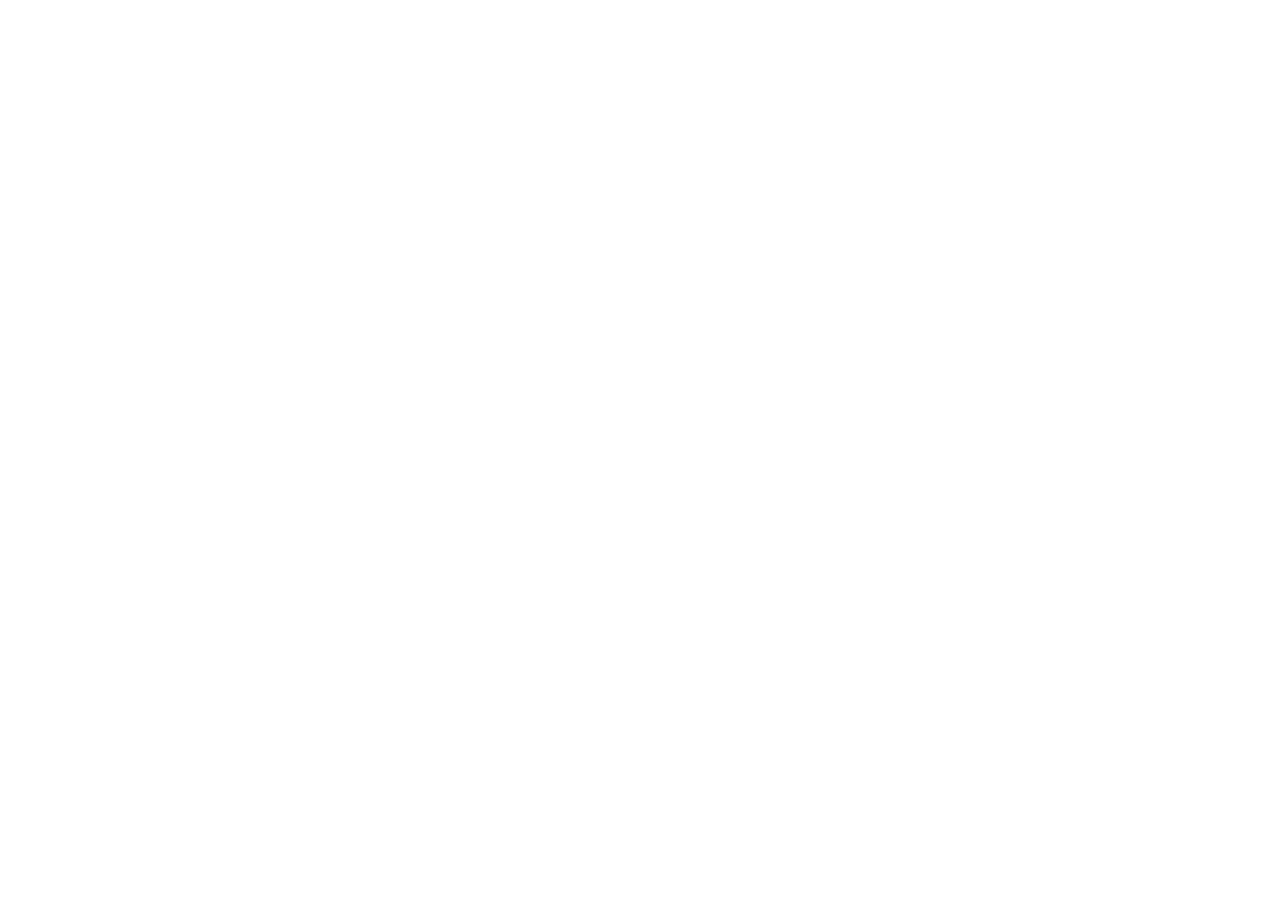
==== web dev/index.html @ 6d3924a7 "first commit" ====
<!DOCTYPE html>
<html lang="en">
<head>
    <meta charset="UTF-8">
    <meta name="viewport" content="width=device-width, initial-scale=1.0">
    <title>Document</title>
</head>
<body>
    <div id="time-display"></div>
    <script src="script.js"></script>
</body>
</html>
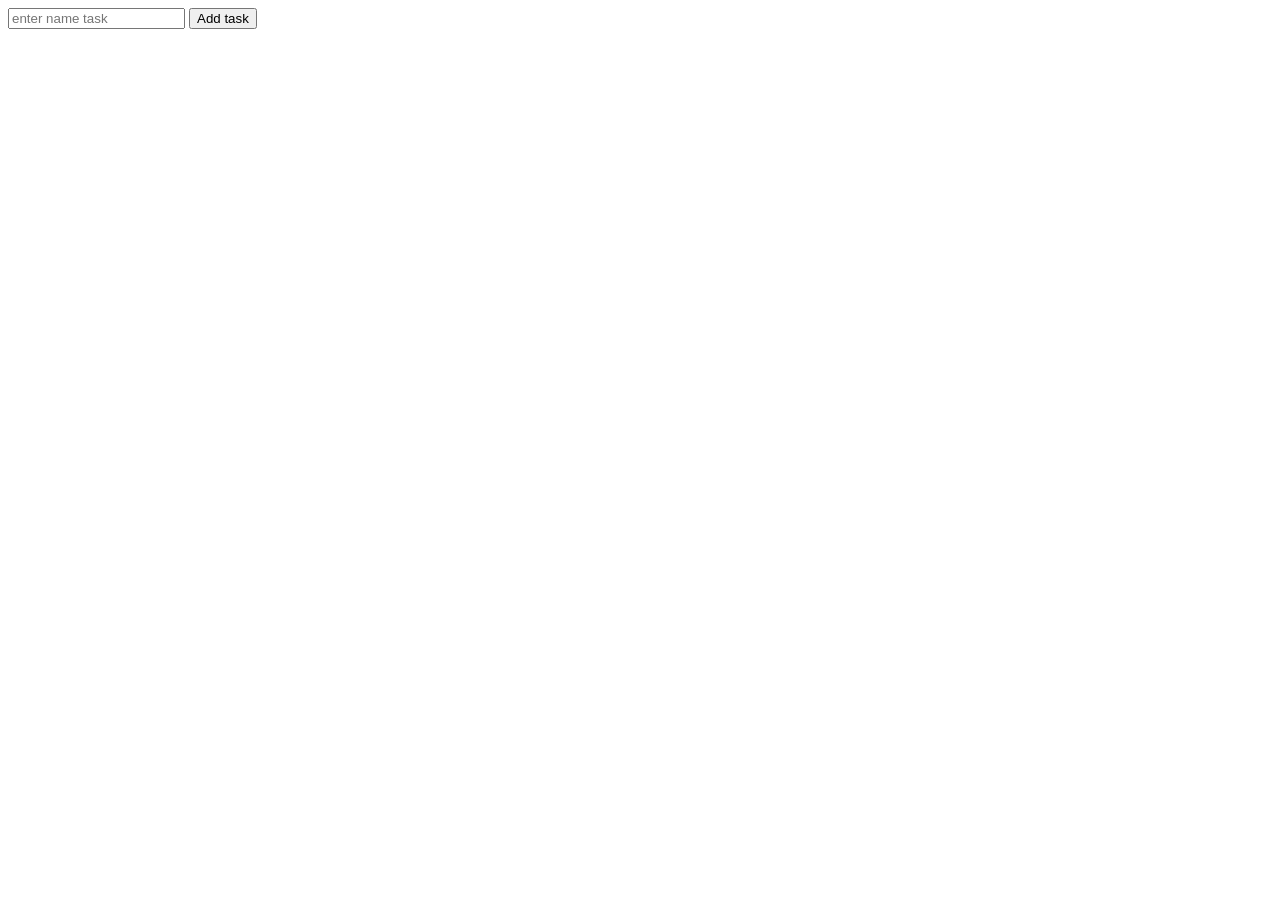
==== commit a3e463c4: "Refactor HTML structure and add initial CSS styles for button" ====
--- a/web dev/index.html
+++ b/web dev/index.html
@@ -1,12 +1,15 @@
 <!DOCTYPE html>
-<html lang="en">
-<head>
+ <html lang="en">
+ <head>
     <meta charset="UTF-8">
-    <meta name="viewport" content="width=device-width, initial-scale=1.0">
+    <meta name="viewport" content="width=>, initial-scale=1.0">
     <title>Document</title>
-</head>
-<body>
-    <div id="time-display"></div>
+ </head>
+ <body>
+    <input type="text" placeholder="enter name task" id="name">
+    <button class="button"> Add task </button>
+    <div class="list">
     <script src="script.js"></script>
-</body>
-</html>+    </div>
+ </body>
+ </html>
